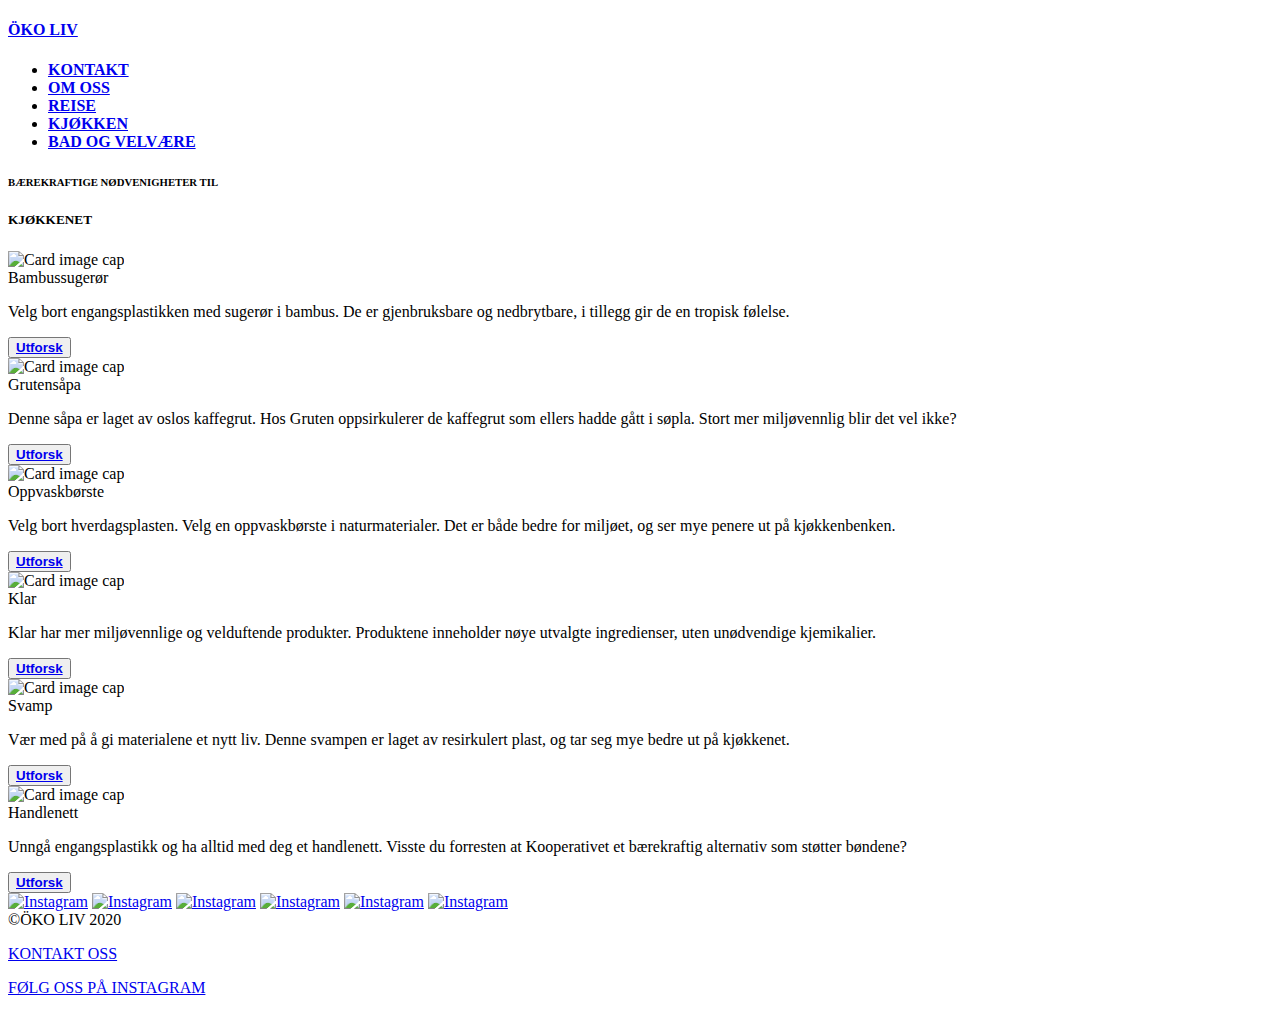
==== kjokken.html @ e440bec6 "Update kjokken.html" ====
<!Doctype html>
<html lang="en"> 

    <head>
        <meta charset="UTF-8">
        <meta name="viewport" content="width=device-width, initial-scale=1.0"> <!for responsive design>
        
         <link rel="stylesheet" href="https://stackpath.bootstrapcdn.com/bootstrap/4.1.3/css/bootstrap.min.css" integrity="sha384-MCw98/SFnGE8fJT3GXwEOngsV7Zt27NXFoaoApmYm81iuXoPkFOJwJ8ERdknLPMO" crossorigin="anonymous"> <!stylesheet bootstrap>
        
        <link rel="stylesheet" href="style.css"> <!egen stylesheet>
        
        <link href="https://fonts.googleapis.com/css2?family=Biryani:wght@900&display=swap" rel="stylesheet"> <!font logo>
        
        <link href="https://fonts.googleapis.com/css2?family=Source+Sans+Pro:wght@200&display=swap" rel="stylesheet"> <!font meny>
        
       
        
        <title>ÖKO LIV - KJØKKEN</title>
    </head>


    
    <body>
        
        <header>
            <nav class="menu">
                <h4><a href="index.html">ÖKO LIV</a></h4>
                <ul>
                    <li id="kontaktmeny"><a href=index.html#contact><strong>KONTAKT</strong></a></li>
                    <li><a href=index.html#okoinfo><strong>OM OSS</strong></a></li>
                    <li><a href=reise.html><strong>REISE</strong></a></li>
                    <li><a href=kjokken.html><strong>KJØKKEN</strong></a></li>
                    <li><a href=bad.html><strong>BAD OG VELVÆRE</strong></a></li>
                </ul>
            </nav>
        
        </header>
    
        
 
            <div class="overskrift">
                <h6><strong>BÆREKRAFTIGE NØDVENIGHETER TIL</strong></h6>
                <h5>KJØKKENET</h5>
            </div>
        
       
        
        
        
        
        <div class="album py-5 bg-light"> <!deler av denne koden er hentet fra bootstrap>
        <div class="container">

          <div class="row">
            
             
            <div class="col-md-4">
                <div class="card mb-4 box-shadow">
                <div class="wrapper">
                    <img class="card-img-top" alt="Card image cap" src="sugeror.jpg">
                    <div class="overlay">
                        <div class="content">Bambussugerør</div>
                    </div>
                    
                    <div class="card-body">
                    
                    <p class="card-text">Velg bort engangsplastikken med sugerør i bambus. De er gjenbruksbare og nedbrytbare, i tillegg gir de en tropisk følelse.  </p>
                    <div class="d-flex justify-content-between align-items-center">
                    <div class="btn-group">
                    <button type="button" class="btn btn-sm btn-outline-secondary"><a href="https://www.beeorganic.no/products/1-stk-bambussugeror-i-okologisk-bambus?gclid=EAIaIQobChMI4cy8i7XM6QIVB4GyCh2-EwGEEAQYAyABEgKaEvD_BwE" target="_blank"><strong>Utforsk</strong></a></button>
                    </div>
                  </div>
                </div>
              </div>
             </div>
            </div>
              
              <div class="col-md-4">
                <div class="card mb-4 box-shadow">
                <div class="wrapper">
                    <img class="card-img-top" alt="Card image cap" src="gruten.jpg">
                    <div class="overlay">
                        <div class="content">Grutensåpa</div>
                    </div>
                    
                    <div class="card-body">
                    
                    <p class="card-text"> Denne såpa er laget av oslos kaffegrut. Hos Gruten oppsirkulerer de kaffegrut som ellers hadde gått i søpla. Stort mer miljøvennlig blir det vel ikke?   </p>
                    <div class="d-flex justify-content-between align-items-center">
                    <div class="btn-group">
                    <button type="button" class="btn btn-sm btn-outline-secondary"><a href="https://www.gruten.no/produkt/s%C3%A5pe" target="_blank"><strong>Utforsk</strong></a></button>
                    </div>
                  </div>
                </div>
              </div>
             </div>
            </div>
              
            
              <div class="col-md-4">
                <div class="card mb-4 box-shadow">
                <div class="wrapper">
                    <img class="card-img-top" alt="Card image cap" src="oppvask.jpg">
                    <div class="overlay">
                        <div class="content">Oppvaskbørste</div>
                    </div>
                    
                    <div class="card-body">
                    
                    <p class="card-text">Velg bort hverdagsplasten. Velg en oppvaskbørste i naturmaterialer. Det er både bedre for miljøet, og ser mye penere ut på kjøkkenbenken. </p>
                    <div class="d-flex justify-content-between align-items-center">
                    <div class="btn-group">
                    <button type="button" class="btn btn-sm btn-outline-secondary"><a href="https://www.beeorganic.no/products/plastfrivegansk-oppvaskborste-mplantebust-la-droguerie-cologique" target="_blank"><strong>Utforsk</strong></a></button>
                    </div>
                  </div>
                </div>
              </div>
             </div>
            </div>
              
              
            <div class="col-md-4">
                <div class="card mb-4 box-shadow">
                <div class="wrapper">
                    <img class="card-img-top" alt="Card image cap" src="klarkjok.jpg">
                    <div class="overlay">
                        <div class="content">Klar</div>
                    </div>
                    
                    <div class="card-body">
                    
                    <p class="card-text">Klar har mer miljøvennlige og velduftende produkter. Produktene  inneholder nøye utvalgte ingredienser, uten unødvendige kjemikalier.</p>
                    <div class="d-flex justify-content-between align-items-center">
                    <div class="btn-group">
                    <button type="button" class="btn btn-sm btn-outline-secondary"><a href="https://klardag.no/produkter/" target="_blank"><strong>Utforsk</strong></a></button>
                    </div>
                  </div>
                </div>
              </div>
             </div>
            </div>
              
              
              
              
              
              <div class="col-md-4">
                <div class="card mb-4 box-shadow">
                <div class="wrapper">
                    <img class="card-img-top" alt="Card image cap" src="svamp.jpg">
                    <div class="overlay">
                        <div class="content">Svamp</div>
                    </div>
                    
                    <div class="card-body">
                    
                    <p class="card-text">Vær med på å gi materialene et nytt liv. Denne svampen er laget av resirkulert plast, og tar seg mye bedre ut på kjøkkenet. </p>
                    <div class="d-flex justify-content-between align-items-center">
                    <div class="btn-group">
                    <button type="button" class="btn btn-sm btn-outline-secondary"><a href="https://www.ecoizm.com/cleaning-and-washing/dishwashing/dishwashing-accessories/multy-jumbo-eco-dishwashing-sponge.html" target="_blank"><strong>Utforsk</strong></a></button>
                    </div>
                  </div>
                </div>
              </div>
             </div>
            </div>
              
              
             
        
            
              
              
              <div class="col-md-4">
                <div class="card mb-4 box-shadow">
                <div class="wrapper">
                    <img class="card-img-top" alt="Card image cap" src="handlenett.jpg">
                    <div class="overlay">
                        <div class="content">Handlenett</div>
                    </div>
                    
                    <div class="card-body">
                    
                    <p class="card-text">Unngå engangsplastikk og ha alltid med deg et handlenett. Visste du forresten at Kooperativet et bærekraftig alternativ som støtter bøndene?  </p>
                    <div class="d-flex justify-content-between align-items-center">
                    <div class="btn-group">
                    <button type="button" class="btn btn-sm btn-outline-secondary"><a href="https://kooperativet.no/" target="_blank"><strong>Utforsk</strong></a></button>
                    </div>
                  </div>
                </div>
              </div>
             </div>
            </div>
              
              
          </div>
        </div>
      </div>
        
        
        
        
        

        
       
    </body>
    
    <footer>
        
        <div class="insta">
                    
                     <a href="https://www.instagram.com/p/CAlMdWWHKeC/" target="_blank"><img src="insta1.JPG" title="Instagram"></a>
                    
                   
                    <a href="https://www.instagram.com/p/CAlNFLtnQ1I/" target="_blank"><img src="insta2.JPG" title="Instagram"></a>
                   
                    <a href=" https://www.instagram.com/p/CAlH5K7HuDd/" target="_blank"><img src="insta3.JPG" title="Instagram"></a>
                    
                   
                    
                    <a href="https://www.instagram.com/p/CAlO-oGH9FT/" target="_blank"><img src="insta4.JPG" title="Instagram"></a>
                    
                    <a href="https://www.instagram.com/p/CAlNN-SHTCV/" target="_blank"><img src="insta5.JPG" title="Instagram"></a>
                    
                    <a href="https://www.instagram.com/p/CAlIZmhHMyg/" target="_blank"><img src="insta6.JPG" title="Instagram"></a>
                   

                </div>
        &copy;ÖKO LIV 2020
    
    <div class="footerkontakt">
        <p><a href="mailto:oko.liv@gmail.com">KONTAKT OSS</a></p>
        
    </div>
        
    <div class="instagramfooter">
            <p><a href="https://www.instagram.com/oko.liv/" target="_blank">FØLG OSS PÅ INSTAGRAM</a></p>
        </div>

        
    </footer>
    
</html>
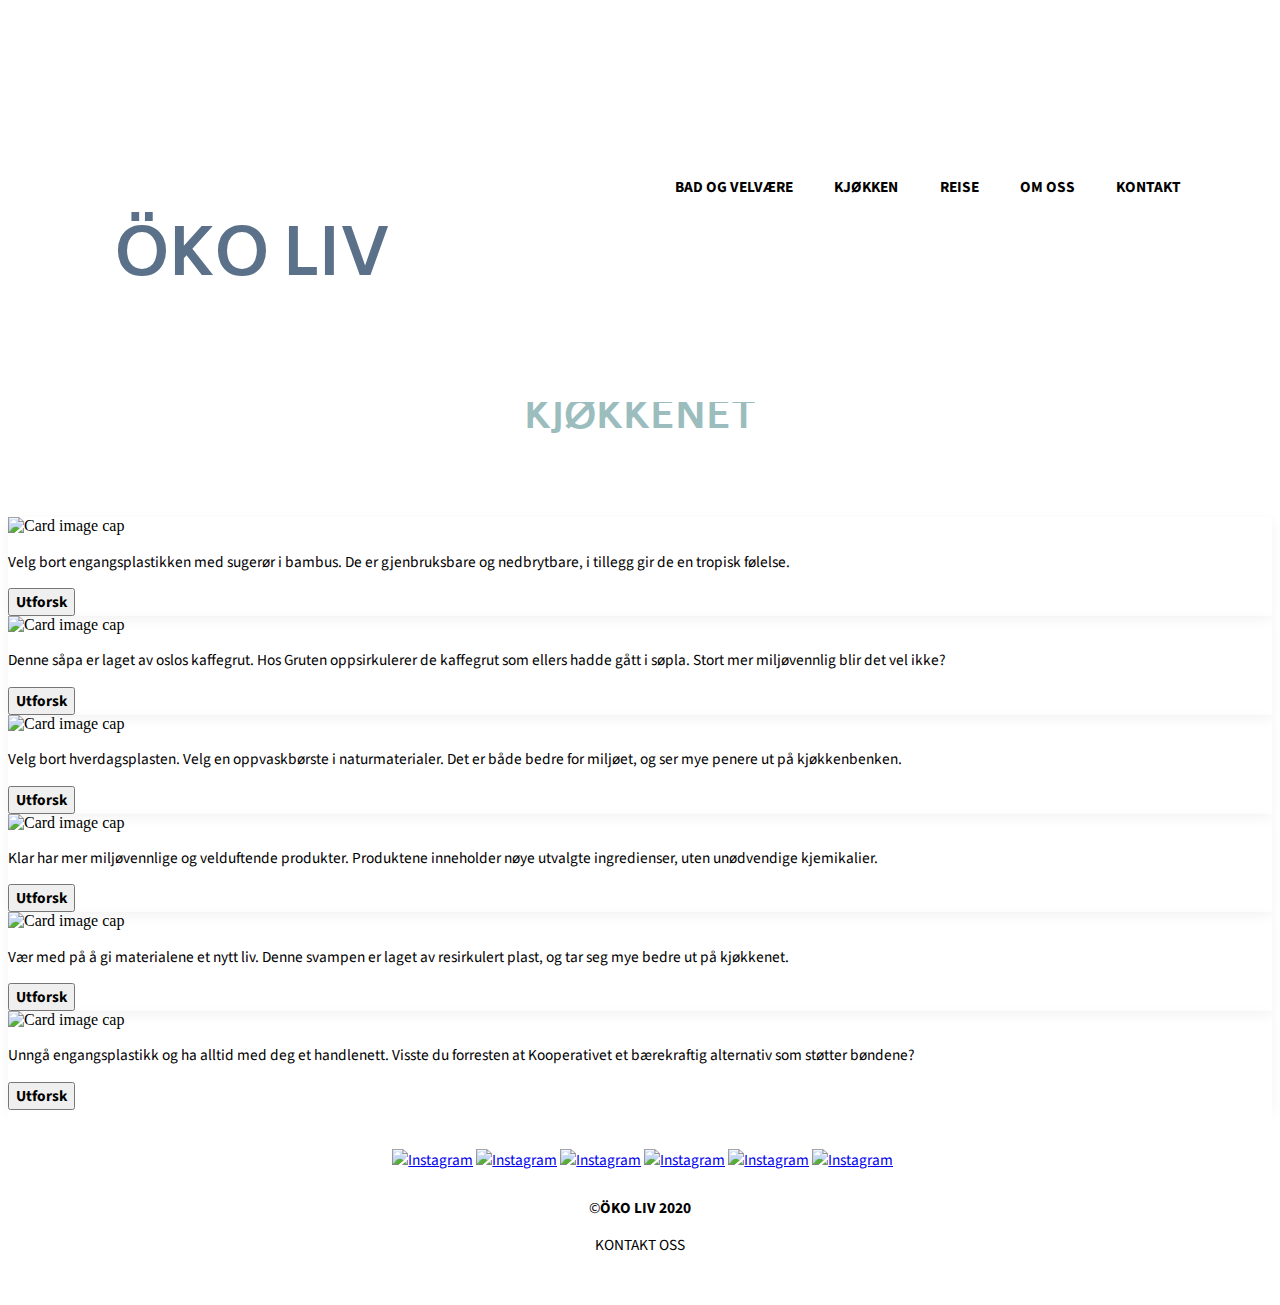
==== commit f76fbc9b: "Add files via upload" ====
--- a/kjokken.html
+++ b/kjokken.html
@@ -11,7 +11,7 @@
         
         <link href="https://fonts.googleapis.com/css2?family=Biryani:wght@900&display=swap" rel="stylesheet"> <!font logo>
         
-        <link href="https://fonts.googleapis.com/css2?family=Source+Sans+Pro:wght@200&display=swap" rel="stylesheet"> <!font meny>
+        <link href="https://fonts.googleapis.com/css2?family=Source+Sans+Pro:wght@200&display=swap" rel="stylesheet"> <!font meny og brødtekst>
         
        
         
@@ -48,7 +48,8 @@
         
         
         
-        <div class="album py-5 bg-light"> <!deler av denne koden er hentet fra bootstrap>
+        <div class="album py-5 bg-light"> <!deler av denne koden er hentet fra bootstrap. Kilde: https://codepen.io/WeeHorse/pen/PQydzW 
+            Jeg har fått godkjent å bruke denne koden av en av lærerne>
         <div class="container">
 
           <div class="row">
@@ -227,7 +228,7 @@
                    
 
                 </div>
-        &copy;ÖKO LIV 2020
+        &copy;<strong>ÖKO LIV 2020 </strong>
     
     <div class="footerkontakt">
         <p><a href="mailto:oko.liv@gmail.com">KONTAKT OSS</a></p>
--- a/style.css
+++ b/style.css
@@ -0,0 +1,500 @@
+*{
+    box-sizing: border-box;
+}
+
+
+/*meny*/
+
+header{
+    width: 100%;
+    position:absolute;
+    z-index: 12;
+}
+
+.menu {
+    list-style-type: none;
+    background-color: white;
+    overflow: hidden;
+    margin: 0;
+    padding: 0;
+    border-radius: 0%;  
+    
+}
+
+.menu h4{
+    float: left;
+    padding-left: 8.333%;
+    padding-top: 6.5%;
+    color: #5B718A;
+    font-size: 5vw;
+    font-family: 'Biryani', sans-serif;
+}
+
+.menu h4 a{
+    text-decoration: none;
+    display: block;
+    color: #5B718A;
+}
+
+.menu h4 a:hover{
+    opacity: 80%;
+    color: #5B718A;
+    
+}
+
+.menu h4 a:active{
+    opacity: 100%;
+    color: white;
+}
+
+
+
+.menu ul li{
+    list-style-type: none;
+    float: right;
+    font-family:  'Source Sans Pro', sans-serif;
+    font-size: 1.2vw;
+    padding: 1.667%;
+    padding-top: 10%;
+}
+
+.menu ul li a{
+    color: black;
+    display: block;
+    text-decoration: none;
+    text-align: center;
+   
+}
+
+.menu ul li a:hover{
+    opacity: 50%;
+}
+
+.menu ul li a:active{
+    opacity: 100%;
+    color: white;
+}
+
+#kontaktmeny{
+    padding-right: 
+}
+
+
+/*header*/
+
+#header img{
+    width: 100%;
+    height: auto;
+    padding-left: 8.333%;
+    padding-right: 8.333%;
+    padding-bottom: 2%;
+   
+}
+
+
+
+
+/*innhold forside*/
+
+h5{
+    text-decoration: none;
+    font-family: 'Biryani', sans-serif;
+    font-size: 3vw;
+    color: #9cbdbe;
+    text-align:inherit;
+}
+
+
+
+#okoinfo h5{
+    padding-left: 8.333%;
+}
+
+.overskrift h5{
+    text-align: center;
+}
+
+.overskrift h6{
+    padding-top: 20.833%;
+    text-align: center;
+    text-decoration: none;
+    font-family: 'Source sans pro', sans-serif ;
+    color: grey;
+    font-size: 1.2vw;  
+}
+
+
+hr{
+    border: 0.1px solid black;
+    width: 84.4%;
+    text-align: center;
+   
+}
+
+.hoveddel section{
+    padding-top: 0%;
+}
+
+#okoinfo{
+    padding-bottom: 20.833%;
+}
+
+#okoinfo p{
+     width: 60%;
+    float: right;
+    padding-right: 15.83%;
+    padding-top: 4%;
+    text-align: justify;
+    list-style: none;
+    text-decoration: none;
+    font-family: 'Source sans pro', sans-serif;
+    color: black;
+    font-size: 1.2vw;
+}
+
+#okoinfo div{
+    width: 40%;
+    float: left;
+    padding-left: 9.167%;
+    padding-top: 10%;
+    padding-bottom: 3.75%;
+    text-align: justify;
+    text-decoration: none;
+    font-family: 'Biryani', sans-serif;
+    font-size: 3vw;
+
+}
+
+#infografikk div{
+    padding-top: 4.167%;
+    padding-bottom: 4.167%;
+    padding-left: 33.333%;
+    padding-right: 8.333%;
+}
+
+#infografikk img{
+    height: auto;
+
+}
+
+
+
+
+#contact{
+    padding-top: 0.833%;
+    padding-left: 8.333%;
+}
+
+#contact-form{
+   padding-left: 20.833%;
+    padding-right: 20.833%;
+    padding-bottom: 4%;
+    height: auto;
+    float: inherit;
+    padding-top: 0.833%;
+    list-style: none;
+    text-decoration: none;
+    font-family: 'Source sans pro', sans-serif;
+}
+
+
+.form-group{
+    font-size: 1.2vw;
+}
+
+#form_name{
+    font-size: 1.2vw;
+}
+
+#form_email{
+    font-size: 1.2vw;
+}
+
+#form_message{
+    font-size: 1.2vw;
+}
+    
+
+
+#submit{
+    text-align: center;
+    text-decoration: none;
+    font-family:'Source sans pro', sans-serif;
+    font-size: 1.2vw;
+    padding-top: 20px;
+}
+
+
+
+.col-md-4 a:hover{
+    opacity: 50%;
+    
+}
+
+
+.box-shadow { box-shadow: 0 .25rem .75rem rgba(0, 0, 0, .05); }
+
+
+button{
+    font-family: 'Source sans pro', sans-serif ;
+    text-decoration: none;
+    color: black;
+    font-size:  1.2vw;
+}
+
+button a{
+    text-decoration: none;
+    color: black;
+}
+
+button a:hover{
+    text-decoration: none;
+    color: black;
+}
+
+
+
+.col-md-4 p{
+    text-decoration: none;
+    font-family: 'Source sans pro', sans-serif ;
+    font-size: 1.2vw;
+}
+
+
+.wrapper{
+    
+    width: 100%;
+    margin: 0 auto;
+    position: relative;
+}
+
+.card-img-top{
+    opacity: 1;
+    display: block;
+    width: 100%;
+    height: auto;
+    transition: .5s ease;
+}
+
+.content{
+    position: absolute;
+    top: 30%;
+    left: 50%;
+    transform: translate(-50%, -50%);
+    -ms-transform: translate(-50%, -50%);
+    text-transform: uppercase;
+    font-size: 2.2vw;
+    color: #5c7289;
+    white-space: nowrap;
+    overflow: hidden;
+    text-decoration: none;
+    font-family: 'Biryani', sans-serif;
+}
+
+.overlay{
+    opacity: 0;
+}
+
+.wrapper:hover img{
+    opacity: 0.5;
+}
+
+.wrapper:hover .overlay{
+    opacity: 1;
+    
+}
+
+
+
+.insta a:hover{
+    opacity: 70%;
+}
+
+.insta img{
+    width: 16.3%;
+    height: auto;
+}
+
+
+.insta{
+    padding-left: 0.45%;
+    padding-bottom: 2.083%;
+    padding-top: 1.083%;
+}
+
+.hoveddel{
+    background-color: #f8f9fa;
+}
+
+
+
+
+footer{
+    width: 100%;
+    text-align: center;
+    background-color: white; 
+    padding-top: 2%;
+    padding-bottom: 2%;
+    text-decoration: none;
+    font-family: 'Source sans pro', sans-serif;
+    font-size: 1.2vw;
+}
+    
+.footerkontakt p a{
+    padding-top: 10px;
+    text-decoration: none;
+    color: black;
+}
+
+.footerkontakt p a:hover{
+    opacity: 50%;
+    
+}
+
+.footerkontakt p a:active{
+    opacity: 100%;
+    color: white;
+}
+
+.instagramfooter p a{
+    padding-top: 10px;
+    text-decoration: none;
+    color: #9cbdbe;
+}
+
+.instagramfooter p a:hover{
+    opacity: 50%;
+    
+}
+
+.instagramfooter p a:active{
+    opacity: 100%;
+    color: white;
+}
+
+/*hvis skjemstørrelsen er 767px eller mindre skal disse endringene skje*/
+@media only screen and (max-width: 767px) {
+  div.content {
+    font-size: 4.5vw;
+  }
+    
+div.card-body p{
+    font-size: 2vw;
+  }
+    
+div.card-body button{
+    font-size: 2vw;
+  }
+    
+div.infografikk img{
+    width: 100%;
+    padding-left: 8.333%;
+    padding-right: 8.333%;
+    }
+    
+div.infografikk hr{
+      padding-top: 0px;
+    }
+    
+div.overskrift h6{
+        font-size: 2vw;
+    }
+    
+div.overskrift h5{
+        font-size: 4.5vw;
+    }
+    
+nav.menu h4{
+        font-size: 6vw;
+    }
+    
+nav.menu ul li{
+    font-size: 2vw;
+    padding-left: 0px;
+    padding-top: 10%;
+    }
+    
+#kontaktmeny{
+    padding-right: 9%;
+    
+    }
+    
+#okoinfo p{
+    font-size: 2vw;
+    padding-right: 9.1667%;
+    }
+
+#okoinfo{
+    padding-top: 2%;    
+    padding-bottom: 40%;
+    }
+
+
+div.insta{
+        padding-left: 20px;
+    }
+
+footer{
+        font-size: 2vw;
+    }
+    
+h5{
+    font-size: 4.5vw;
+    }
+    
+p{
+    font-size: 2vw;
+    }
+
+
+.form-group{
+    font-size: 2vw;
+}
+
+#form_name{
+    font-size: 2vw;
+}
+
+#form_email{
+    font-size: 2vw;
+}
+
+#form_message{
+    font-size: 2vw;
+}
+    
+#knapp{
+    font-size: 2vw;
+}
+}
+
+/*hvis skjemstørrelsen er 767px eller større skal disse endringene skje*/
+@media only screen and (min-width: 767px) {
+div.infografikk img{
+    width: 70%;
+    padding-left: 30%;
+    }
+#kontaktmeny{
+    padding-right: 8.6%;
+    }
+nav.menu ul li{
+    font-size: 1.2vw;
+    }
+
+}
+
+/* Hvis skjemstørrelsen er 960px eller mindre, skal instagrambildene ikke synes */
+@media screen and (max-width: 960px) {
+  .insta {
+    display: none;
+  }
+}
+
+/* Hvis skjemstørrelsen er 960px eller større, skal instagramfølgingen skjules */
+@media screen and (min-width: 960px) {
+  .instagramfooter {
+    display: none;
+  }
+}
+
+
